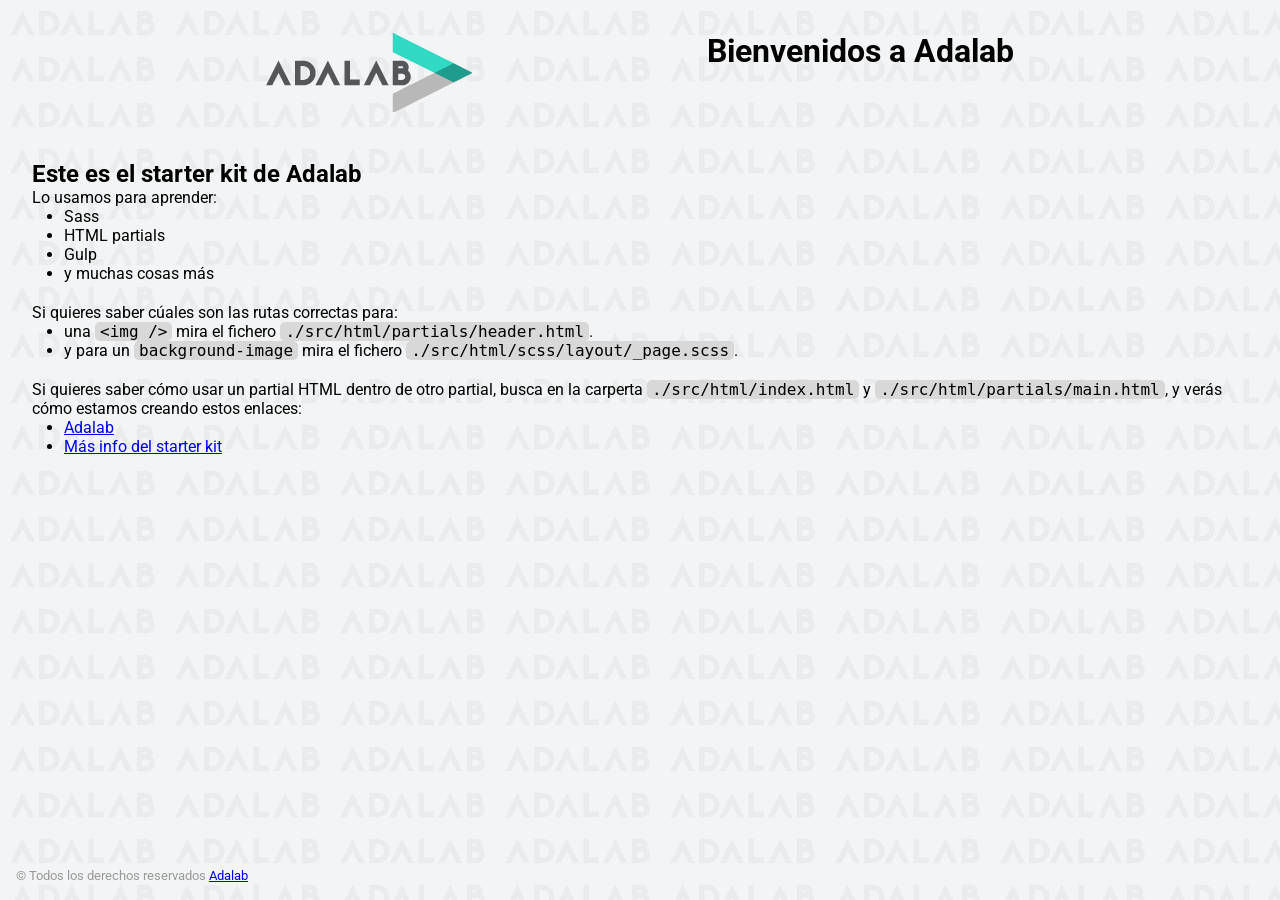
==== docs/index.html @ 1a499359 "First commit" ====
<!DOCTYPE html>
<html lang="es">
  <head>
    <meta charset="UTF-8" />
    <meta name="viewport" content="width=device-width, initial-scale=1" />
    <title>Adalab Web Starter Kit</title>
    <link href="https://fonts.googleapis.com/css?family=Roboto&display=swap" rel="stylesheet" />
    <link rel="stylesheet" href="./assets/css/main.css" />
    <link rel="icon" href="./assets/images/favicon.png" />
  </head>

  <body>
    <div class="page">
      <header class="page__header">
        <img src="./assets/images/logo-adalab.png" alt="Adalab">
        <h1>Bienvenidos a Adalab</h1>
      </header>

      <main class="page__main">
        <h2>Este es el starter kit de Adalab</h2>
        <p>Lo usamos para aprender:</p>
        <ul class="main__list">
          <li>Sass</li>
          <li>HTML partials</li>
          <li>Gulp</li>
          <li>y muchas cosas más</li>
        </ul>
        <p>Si quieres saber cúales son las rutas correctas para:</p>
        <ul class="main__list">
          <li>
            una <code class="code">&lt;img /&gt;</code> mira el fichero
            <code class="code">./src/html/partials/header.html</code>.
          </li>
          <li>
            y para un <code class="code">background-image</code> mira el fichero
            <code class="code">./src/html/scss/layout/_page.scss</code>.
          </li>
        </ul>
        <p>
          Si quieres saber cómo usar un partial HTML dentro de otro partial, busca en la carperta
          <code class="code">./src/html/index.html</code> y
          <code class="code">./src/html/partials/main.html</code>, y verás cómo estamos creando estos
          enlaces:
        </p>
        <ul class="main__list">
          <li>
            <a class="link__adalab" href="https://adalab.es">Adalab</a>

          </li>
          <li>
            <a class="" href="./more-info.html">Más info del starter kit</a>

          </li>
        </ul>
      </main>

      <footer class="page__footer">
        <small>
          &copy; Todos los derechos reservados
          <a class="link__adalab" href="https://adalab.es">Adalab</a>

        </small>
      </footer>

    </div>
    <script src="./assets/js/main.js"></script>
  </body>
</html>
---- docs/assets/css/main.css ----
*{box-sizing:border-box;margin:0;padding:0}.code{font-size:16px;background:#d8d8d8;padding:0 5px;border-radius:5px}.link__adalab:hover{background-color:#099d8d;color:#fff}.link__github:hover{background-color:#CCC;color:#000}body{padding:2rem;height:100vh;background-image:url("../images/bg-adalab.png");background-color:#f3f4f5;font-family:"Roboto",sans-serif}.page__header{display:flex;justify-content:space-evenly;margin-bottom:3rem}.page__footer{position:fixed;left:0;bottom:0;width:100vw;padding:1rem;color:#999}.main__list{padding-left:2rem;padding-bottom:20px}
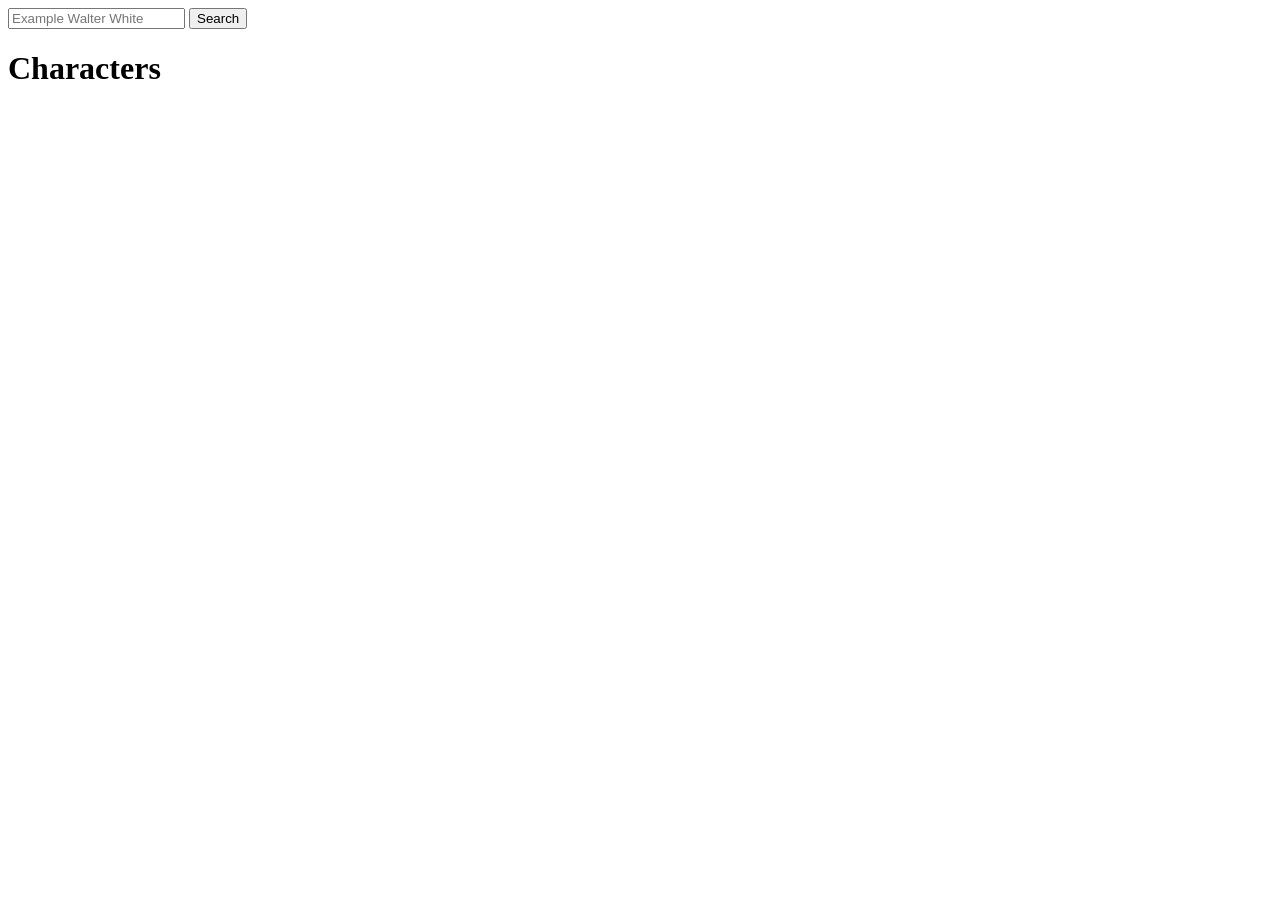
==== commit 8bab43b0: "fixes in search event" ====
--- a/docs/index.html
+++ b/docs/index.html
@@ -1,68 +1,40 @@
 <!DOCTYPE html>
-<html lang="es">
+<html lang="en">
   <head>
     <meta charset="UTF-8" />
-    <meta name="viewport" content="width=device-width, initial-scale=1" />
-    <title>Adalab Web Starter Kit</title>
-    <link href="https://fonts.googleapis.com/css?family=Roboto&display=swap" rel="stylesheet" />
-    <link rel="stylesheet" href="./assets/css/main.css" />
-    <link rel="icon" href="./assets/images/favicon.png" />
+    <meta http-equiv="X-UA-Compatible" content="IE=edge" />
+    <meta name="viewport" content="width=device-width, initial-scale=1.0" />
+    <link rel="stylesheet" href="../assets/css/main.css" />
+    <title>Evaluación final - Maria Lopez</title>
   </head>
 
   <body>
-    <div class="page">
-      <header class="page__header">
-        <img src="./assets/images/logo-adalab.png" alt="Adalab">
-        <h1>Bienvenidos a Adalab</h1>
-      </header>
+    <main class="main">
+      <div class="filter">
+        <form class="js-form">
+          <input
+            class=" js-search-bar"
+            type="text"
+            id="filter"
+            placeholder="Example Walter White"
+          />
+          <button>Search</button>
+        </form>
+      </div>
 
-      <main class="page__main">
-        <h2>Este es el starter kit de Adalab</h2>
-        <p>Lo usamos para aprender:</p>
-        <ul class="main__list">
-          <li>Sass</li>
-          <li>HTML partials</li>
-          <li>Gulp</li>
-          <li>y muchas cosas más</li>
-        </ul>
-        <p>Si quieres saber cúales son las rutas correctas para:</p>
-        <ul class="main__list">
-          <li>
-            una <code class="code">&lt;img /&gt;</code> mira el fichero
-            <code class="code">./src/html/partials/header.html</code>.
-          </li>
-          <li>
-            y para un <code class="code">background-image</code> mira el fichero
-            <code class="code">./src/html/scss/layout/_page.scss</code>.
-          </li>
-        </ul>
-        <p>
-          Si quieres saber cómo usar un partial HTML dentro de otro partial, busca en la carperta
-          <code class="code">./src/html/index.html</code> y
-          <code class="code">./src/html/partials/main.html</code>, y verás cómo estamos creando estos
-          enlaces:
-        </p>
-        <ul class="main__list">
-          <li>
-            <a class="link__adalab" href="https://adalab.es">Adalab</a>
+      <h1>Characters</h1>
 
-          </li>
-          <li>
-            <a class="" href="./more-info.html">Más info del starter kit</a>
+      <ul class="list js-characters-list">
+        <!-- <li class="item">
+    <article class="character">
+      <img  class="character__image"src="https://images.amcnetworks.com/amc.com/wp-content/uploads/2015/04/cast_bb_700x1000_walter-white-lg.jpg" alt="Walter White">
+      <h2 class="character__name">Walter White</h2>
+      <p class="character__dead">Presumed dead</p>
 
-          </li>
-        </ul>
-      </main>
-
-      <footer class="page__footer">
-        <small>
-          &copy; Todos los derechos reservados
-          <a class="link__adalab" href="https://adalab.es">Adalab</a>
-
-        </small>
-      </footer>
-
-    </div>
-    <script src="./assets/js/main.js"></script>
+    </article>
+  </li> -->
+      </ul>
+    </main>
+    <script src="../assets/js/main.js"></script>
   </body>
 </html>
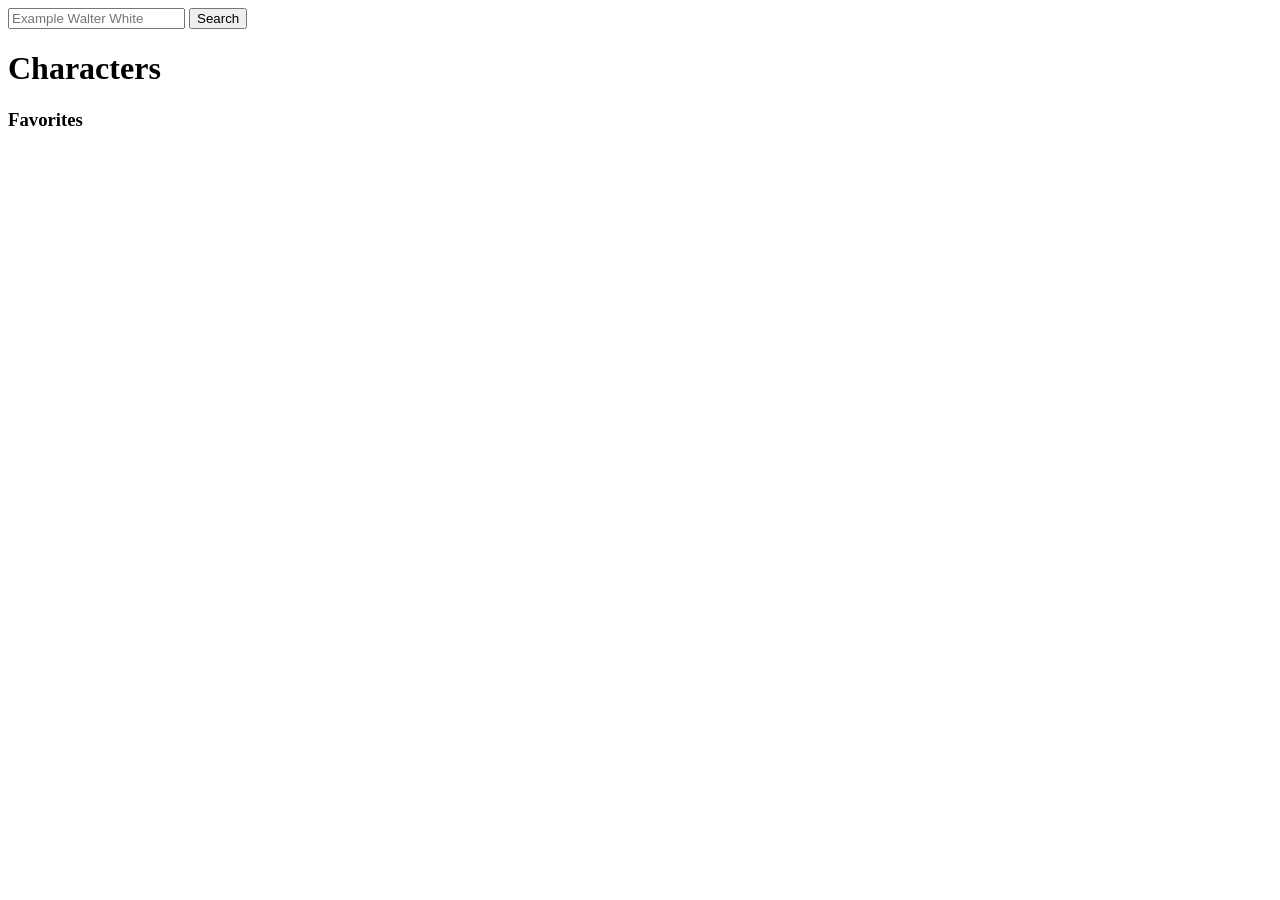
==== commit 2e88b985: "run docs" ====
--- a/docs/index.html
+++ b/docs/index.html
@@ -12,19 +12,18 @@
     <main class="main">
       <div class="filter">
         <form class="js-form">
-          <input
-            class=" js-search-bar"
-            type="text"
-            id="filter"
-            placeholder="Example Walter White"
-          />
-          <button>Search</button>
+          <input class="js-search-bar" type="text" id="filter" placeholder="Example Walter White"/>
+          <button class="js-search-btn">Search</button>
         </form>
       </div>
-
+     <div class="div">
       <h1>Characters</h1>
-
-      <ul class="list js-characters-list">
+       <ul class="list js-characters-list">
+      </div>
+        <section clas="favorites-section">
+          <h3>Favorites</h3>
+          <ul class="favorite-list js-favorite-characters"></ul>
+        </section>
         <!-- <li class="item">
     <article class="character">
       <img  class="character__image"src="https://images.amcnetworks.com/amc.com/wp-content/uploads/2015/04/cast_bb_700x1000_walter-white-lg.jpg" alt="Walter White">
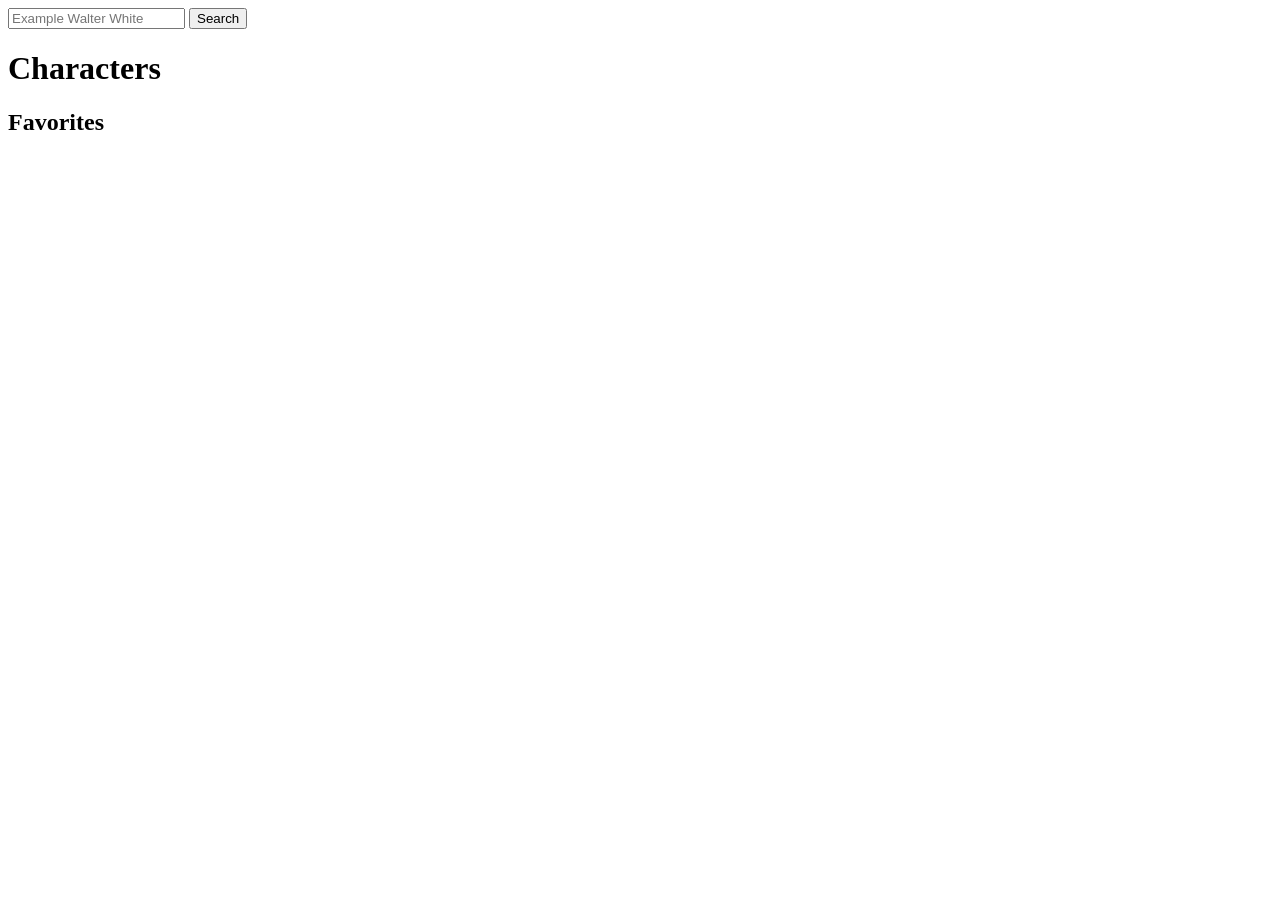
==== commit d1525b25: "paint and delete  fav characters from the fav section" ====
--- a/docs/index.html
+++ b/docs/index.html
@@ -9,30 +9,20 @@
   </head>
 
   <body>
+    <header class="header">
+      <!-- <img src="../assets/images/617964.jpg" alt="background"> -->
+      <input class="js-search-bar" type="text" id="filter" placeholder="Example Walter White"/>
+      <button class="js-search-btn">Search</button>
+    </header>
     <main class="main">
-      <div class="filter">
-        <form class="js-form">
-          <input class="js-search-bar" type="text" id="filter" placeholder="Example Walter White"/>
-          <button class="js-search-btn">Search</button>
-        </form>
-      </div>
-     <div class="div">
-      <h1>Characters</h1>
+     <div class="characters-div">
+      <h1 class="title">Characters</h1>
        <ul class="list js-characters-list">
       </div>
-        <section clas="favorites-section">
-          <h3>Favorites</h3>
-          <ul class="favorite-list js-favorite-characters"></ul>
-        </section>
-        <!-- <li class="item">
-    <article class="character">
-      <img  class="character__image"src="https://images.amcnetworks.com/amc.com/wp-content/uploads/2015/04/cast_bb_700x1000_walter-white-lg.jpg" alt="Walter White">
-      <h2 class="character__name">Walter White</h2>
-      <p class="character__dead">Presumed dead</p>
-
-    </article>
-  </li> -->
-      </ul>
+        <div class="favorites-div">
+          <h2 class="title-fav">Favorites</h2>
+          <ul class="favorite-list js-favourite-characters"></ul>
+        </div>
     </main>
     <script src="../assets/js/main.js"></script>
   </body>
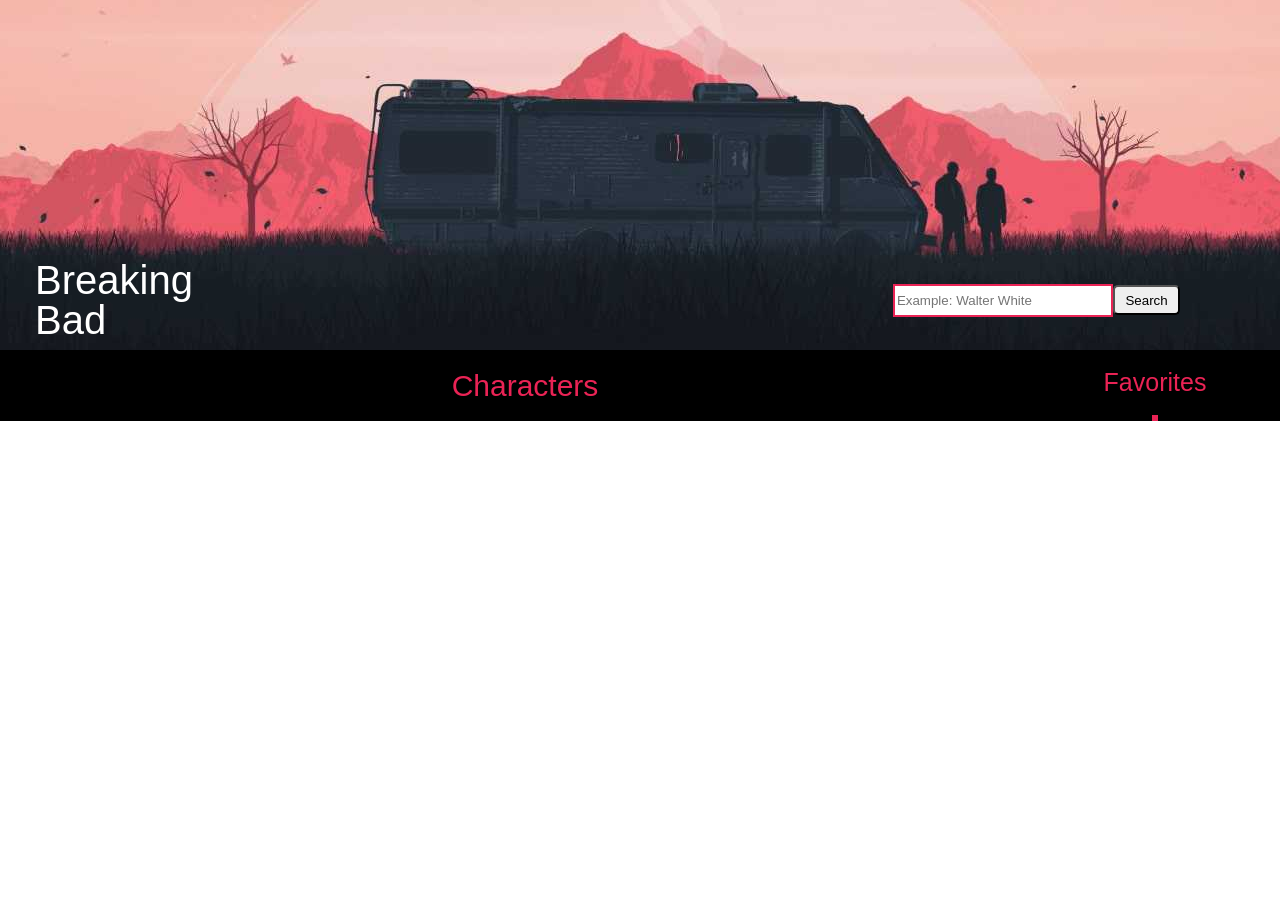
==== commit 0033e56e: "add hovers and pointers" ====
--- a/docs/index.html
+++ b/docs/index.html
@@ -4,15 +4,15 @@
     <meta charset="UTF-8" />
     <meta http-equiv="X-UA-Compatible" content="IE=edge" />
     <meta name="viewport" content="width=device-width, initial-scale=1.0" />
-    <link rel="stylesheet" href="../assets/css/main.css" />
+    <link rel="stylesheet" href="./assets/css/main.css" />
     <title>Evaluación final - Maria Lopez</title>
   </head>
 
   <body>
     <header class="header">
-      <!-- <img src="../assets/images/617964.jpg" alt="background"> -->
-      <input class="js-search-bar" type="text" id="filter" placeholder="Example Walter White"/>
-      <button class="js-search-btn">Search</button>
+      <h1 class="header__title">Breaking Bad</h1>
+      <input class="js-search-bar header__bar" type="text" id="filter" placeholder="Example: Walter White"/>
+      <button class="js-search-btn header__btn">Search</button>
     </header>
     <main class="main">
      <div class="characters-div">
@@ -24,6 +24,6 @@
           <ul class="favorite-list js-favourite-characters"></ul>
         </div>
     </main>
-    <script src="../assets/js/main.js"></script>
+    <script src="./assets/js/main.js"></script>
   </body>
 </html>
--- a/docs/assets/css/main.css
+++ b/docs/assets/css/main.css
@@ -0,0 +1 @@
+html,body,div,span,applet,object,iframe,h1,h2,h3,h4,h5,h6,p,blockquote,pre,a,abbr,acronym,address,big,cite,code,del,dfn,em,img,ins,kbd,q,s,samp,small,strike,strong,sub,sup,tt,var,b,u,i,center,dl,dt,dd,ol,ul,li,fieldset,form,label,legend,table,caption,tbody,tfoot,thead,tr,th,td,article,aside,canvas,details,embed,figure,figcaption,footer,header,hgroup,menu,nav,output,ruby,section,summary,time,mark,audio,video{margin:0;padding:0;border:0;font-size:100%;font:inherit;vertical-align:baseline}article,aside,details,figcaption,figure,footer,header,hgroup,menu,nav,section{display:block}body{line-height:1}ol,ul{list-style:none}blockquote,q{quotes:none}blockquote:before,blockquote:after,q:before,q:after{content:'';content:none}table{border-collapse:collapse;border-spacing:0}.header{display:flex;flex-direction:row;align-items:center;justify-content:space-between;height:350px;width:100vw;background-image:url(../images/wp9643742.jpg);background-position:center;background-size:auto}.header__title{font-family:'Franklin Gothic Medium', 'Arial Narrow', Arial, sans-serif;margin-top:250px;margin-right:100px;color:white;font-style:bold;font-size:40px;margin-left:35px}.header__bar{font-family:'Franklin Gothic Medium', 'Arial Narrow', Arial, sans-serif;width:350px;height:27px;border:2px solid #ea2355;margin-top:250px;margin-left:600px}.header__btn{font-family:'Franklin Gothic Medium', 'Arial Narrow', Arial, sans-serif;height:30px;width:100px;border-radius:5px;margin-top:250px;margin-right:100px;cursor:pointer}.header__btn:hover{color:white;background-color:#ea2355;transition:width 0.6s;cursor:pointer}.main{display:grid;grid-template-columns:900px 300px;gap:80px;width:100vw;background-color:black}.characters-div{margin-left:150px;display:flex;flex-direction:column;align-items:center;justify-content:center}.list{display:flex;flex-direction:row;justify-content:center;align-items:center;flex-wrap:wrap;gap:8px}.item{display:flex;flex-direction:column;align-items:center;justify-content:center;width:100px;background-color:#ffb5b9;cursor:pointer}.title{font-family:'Franklin Gothic Medium', 'Arial Narrow', Arial, sans-serif;color:#ea2355;font-size:30px;margin-bottom:20px;margin-top:20px}.character{display:flex;flex-direction:column;align-items:center;gap:5px}.character__image{width:100px;height:125px}.character__name{font-size:14px;font-family:'Franklin Gothic Medium', 'Arial Narrow', Arial, sans-serif}.character__dead{font-size:11px;font-family:'Franklin Gothic Medium', 'Arial Narrow', Arial, sans-serif;margin-bottom:6px}.fav{background-color:#ea2355}.favorites-div{margin-left:50px;display:flex;flex-direction:column;align-items:center}.favorite-list{display:flex;flex-direction:row;flex-wrap:wrap;justify-content:center;gap:20px;border:3px solid #ea2355}.title-fav{font-family:'Franklin Gothic Medium', 'Arial Narrow', Arial, sans-serif;color:#ea2355;font-size:25px;margin-bottom:20px;margin-top:20px}
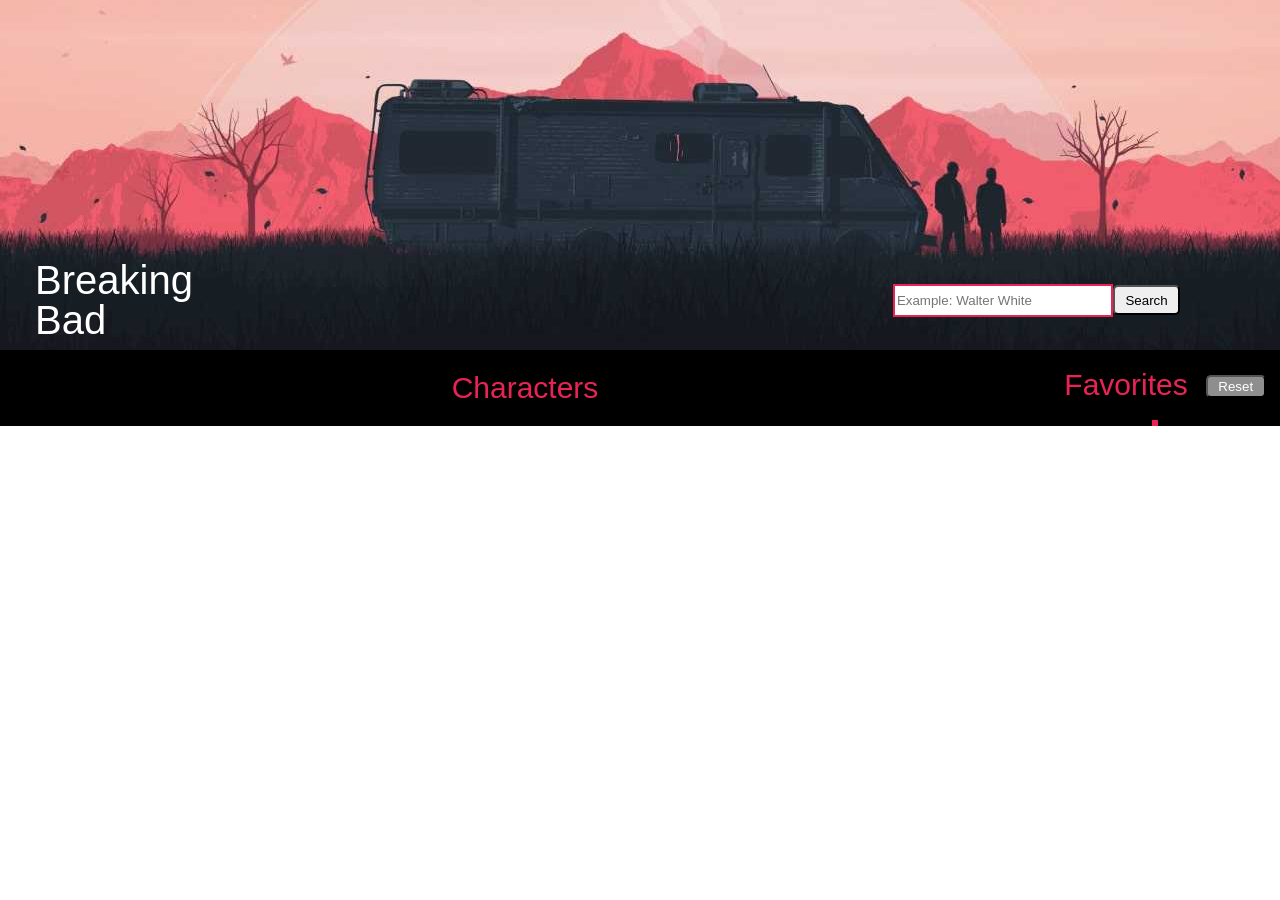
==== commit 73590bf7: "add variables for colors and fonts" ====
--- a/docs/index.html
+++ b/docs/index.html
@@ -20,7 +20,10 @@
        <ul class="list js-characters-list">
       </div>
         <div class="favorites-div">
+          <div class="fav-and-reset">
           <h2 class="title-fav">Favorites</h2>
+          <button type="reset" class="resetbtn js-reset-btn">Reset</button>
+        </div>
           <ul class="favorite-list js-favourite-characters"></ul>
         </div>
     </main>
--- a/docs/assets/css/main.css
+++ b/docs/assets/css/main.css
@@ -1 +1 @@
-html,body,div,span,applet,object,iframe,h1,h2,h3,h4,h5,h6,p,blockquote,pre,a,abbr,acronym,address,big,cite,code,del,dfn,em,img,ins,kbd,q,s,samp,small,strike,strong,sub,sup,tt,var,b,u,i,center,dl,dt,dd,ol,ul,li,fieldset,form,label,legend,table,caption,tbody,tfoot,thead,tr,th,td,article,aside,canvas,details,embed,figure,figcaption,footer,header,hgroup,menu,nav,output,ruby,section,summary,time,mark,audio,video{margin:0;padding:0;border:0;font-size:100%;font:inherit;vertical-align:baseline}article,aside,details,figcaption,figure,footer,header,hgroup,menu,nav,section{display:block}body{line-height:1}ol,ul{list-style:none}blockquote,q{quotes:none}blockquote:before,blockquote:after,q:before,q:after{content:'';content:none}table{border-collapse:collapse;border-spacing:0}.header{display:flex;flex-direction:row;align-items:center;justify-content:space-between;height:350px;width:100vw;background-image:url(../images/wp9643742.jpg);background-position:center;background-size:auto}.header__title{font-family:'Franklin Gothic Medium', 'Arial Narrow', Arial, sans-serif;margin-top:250px;margin-right:100px;color:white;font-style:bold;font-size:40px;margin-left:35px}.header__bar{font-family:'Franklin Gothic Medium', 'Arial Narrow', Arial, sans-serif;width:350px;height:27px;border:2px solid #ea2355;margin-top:250px;margin-left:600px}.header__btn{font-family:'Franklin Gothic Medium', 'Arial Narrow', Arial, sans-serif;height:30px;width:100px;border-radius:5px;margin-top:250px;margin-right:100px;cursor:pointer}.header__btn:hover{color:white;background-color:#ea2355;transition:width 0.6s;cursor:pointer}.main{display:grid;grid-template-columns:900px 300px;gap:80px;width:100vw;background-color:black}.characters-div{margin-left:150px;display:flex;flex-direction:column;align-items:center;justify-content:center}.list{display:flex;flex-direction:row;justify-content:center;align-items:center;flex-wrap:wrap;gap:8px}.item{display:flex;flex-direction:column;align-items:center;justify-content:center;width:100px;background-color:#ffb5b9;cursor:pointer}.title{font-family:'Franklin Gothic Medium', 'Arial Narrow', Arial, sans-serif;color:#ea2355;font-size:30px;margin-bottom:20px;margin-top:20px}.character{display:flex;flex-direction:column;align-items:center;gap:5px}.character__image{width:100px;height:125px}.character__name{font-size:14px;font-family:'Franklin Gothic Medium', 'Arial Narrow', Arial, sans-serif}.character__dead{font-size:11px;font-family:'Franklin Gothic Medium', 'Arial Narrow', Arial, sans-serif;margin-bottom:6px}.fav{background-color:#ea2355}.favorites-div{margin-left:50px;display:flex;flex-direction:column;align-items:center}.favorite-list{display:flex;flex-direction:row;flex-wrap:wrap;justify-content:center;gap:20px;border:3px solid #ea2355}.title-fav{font-family:'Franklin Gothic Medium', 'Arial Narrow', Arial, sans-serif;color:#ea2355;font-size:25px;margin-bottom:20px;margin-top:20px}
+html,body,div,span,applet,object,iframe,h1,h2,h3,h4,h5,h6,p,blockquote,pre,a,abbr,acronym,address,big,cite,code,del,dfn,em,img,ins,kbd,q,s,samp,small,strike,strong,sub,sup,tt,var,b,u,i,center,dl,dt,dd,ol,ul,li,fieldset,form,label,legend,table,caption,tbody,tfoot,thead,tr,th,td,article,aside,canvas,details,embed,figure,figcaption,footer,header,hgroup,menu,nav,output,ruby,section,summary,time,mark,audio,video{margin:0;padding:0;border:0;font-size:100%;font:inherit;vertical-align:baseline}article,aside,details,figcaption,figure,footer,header,hgroup,menu,nav,section{display:block}body{line-height:1}ol,ul{list-style:none}blockquote,q{quotes:none}blockquote:before,blockquote:after,q:before,q:after{content:'';content:none}table{border-collapse:collapse;border-spacing:0}.header{display:flex;flex-direction:row;align-items:center;justify-content:space-between;height:350px;width:100%;background-image:url(../images/wp9643742.jpg);background-position:center;background-size:auto}.header__title{font-family:"Franklin Gothic Medium","Arial Narrow",Arial,sans-serif;margin-top:250px;margin-right:100px;color:#fff;font-style:bold;font-size:40px;margin-left:35px}.header__bar{font-family:"Franklin Gothic Medium","Arial Narrow",Arial,sans-serif;width:350px;height:27px;border:2px solid #ea2355;margin-top:250px;margin-left:600px}.header__btn{font-family:"Franklin Gothic Medium","Arial Narrow",Arial,sans-serif;height:30px;width:100px;border-radius:5px;margin-top:250px;margin-right:100px;cursor:pointer}.header__btn:hover{color:#fff;background-color:#ea2355;transition:width 0.6s;cursor:pointer}.main{display:grid;grid-template-columns:900px 300px;gap:80px;width:100vw;background-color:#000}.characters-div{margin-left:150px;display:flex;flex-direction:column;align-items:center;justify-content:center}.list{display:flex;flex-direction:row;justify-content:center;align-items:center;flex-wrap:wrap;gap:8px}.item{display:flex;flex-direction:column;align-items:center;justify-content:center;width:100px;background-color:#ffb5b9;cursor:pointer}.title{font-family:"Franklin Gothic Medium","Arial Narrow",Arial,sans-serif;color:#ea2355;font-size:30px;margin-bottom:20px;margin-top:20px}.character{display:flex;flex-direction:column;align-items:center;gap:5px}.character__image{width:100px;height:125px}.character__name{font-size:14px;font-family:"Franklin Gothic Medium","Arial Narrow",Arial,sans-serif}.character__dead{font-size:11px;font-family:"Franklin Gothic Medium","Arial Narrow",Arial,sans-serif;margin-bottom:6px}.fav{background-color:#ea2355}.favorites-div{margin-left:50px;display:flex;flex-direction:column;align-items:center}.favorite-list{display:flex;flex-direction:row;flex-wrap:wrap;justify-content:center;gap:20px;border:3px solid #ea2355}.title-fav{font-family:"Franklin Gothic Medium","Arial Narrow",Arial,sans-serif;color:#ea2355;font-size:30px;margin-bottom:20px;margin-top:20px;margin-left:20px}.resetbtn{color:#fff;background-color:#8f8e8e;border-radius:5px;height:3px;height:23px;width:60px;margin-top:25px;font-family:"Franklin Gothic Medium","Arial Narrow",Arial,sans-serif;cursor:pointer;margin-left:18px}.resetbtn:hover{color:#fff;background-color:#ea2355;transition:width 0.6s;cursor:pointer}.fav-and-reset{display:flex}
